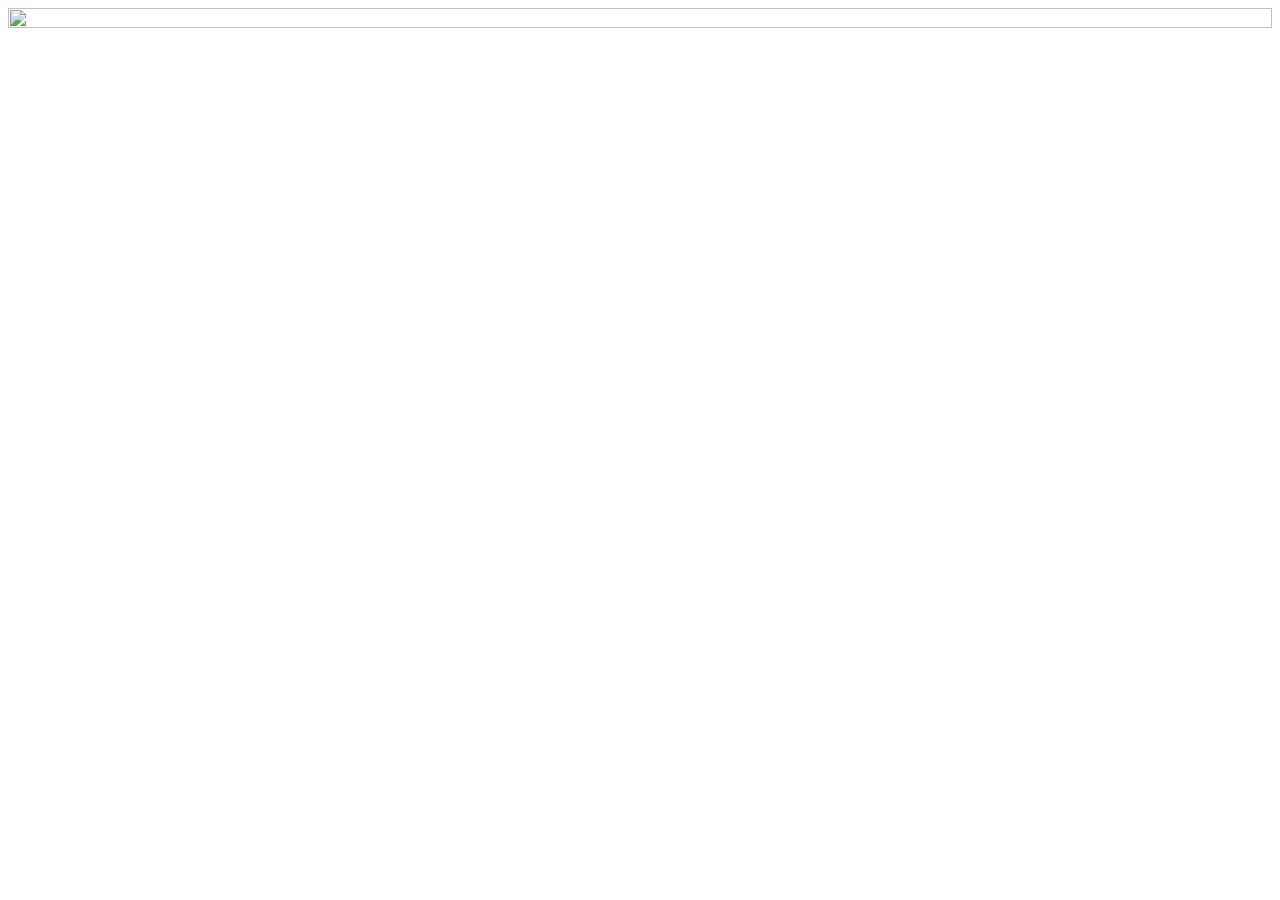
==== imagem.html @ 6ae5025e "Add files via upload" ====
<!DOCTYPE html>
<html lang="en">
<head>
    <meta charset="UTF-8">
    <meta name="viewport" content="width=device-width, initial-scale=1.0">
    <title>Document</title>
    <link rel="stylesheet" href="stylo.css"
</head>
<body>
    <nav>
        <div class="imagem">
            <img src="https://firebasestorage.googleapis.com/v0/b/banco-de-dados-e920e.appspot.com/o/site%2Fimagem.png?alt=media&token=bc07804f-f026-4a2a-8a09-c56acafd6ac1&_gl=1*id7h9z*_ga*NDUyNTc4NTM1LjE2OTY4MTkzODI.*_ga_CW55HF8NVT*MTY5NjgyMjI2MS4yLjEuMTY5NjgyMjI4Ny4zNC4wLjA." width=100% height=60%
        </div>
    </nav>
    
</body>
</html>
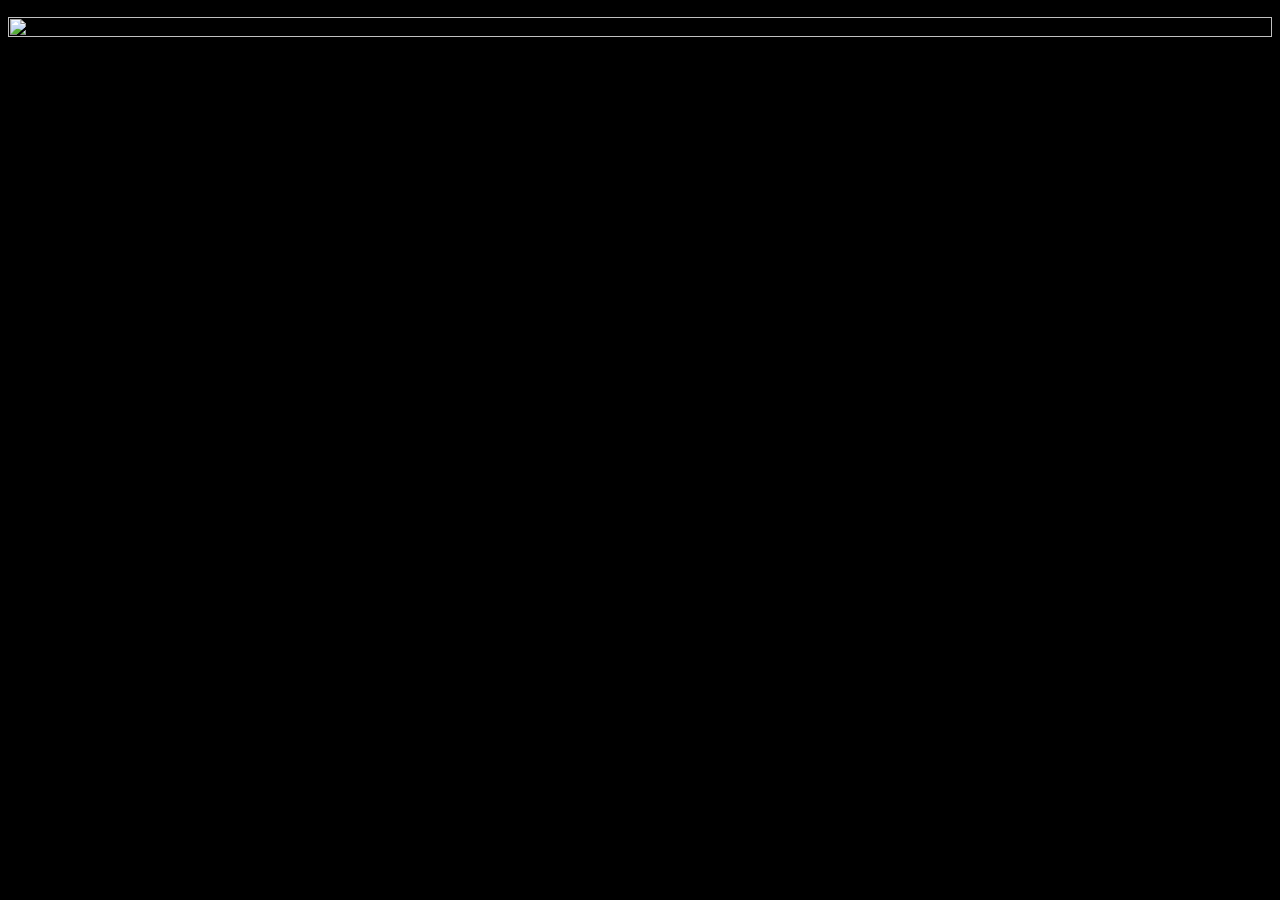
==== commit 2d5794f6: "Update imagem.html" ====
--- a/imagem.html
+++ b/imagem.html
@@ -4,7 +4,7 @@
     <meta charset="UTF-8">
     <meta name="viewport" content="width=device-width, initial-scale=1.0">
     <title>Document</title>
-    <link rel="stylesheet" href="stylo.css"
+    <link rel="stylesheet" href="style.css"
 </head>
 <body>
     <nav>
@@ -14,4 +14,4 @@
     </nav>
     
 </body>
-</html>+</html>
--- a/style.css
+++ b/style.css
@@ -0,0 +1,41 @@
+body {
+    background-color: black;
+    
+   
+}
+
+body div {
+    font-size: xx-large;
+    
+
+}
+
+.imagem {
+    display: flex;
+    justify-content: center;
+
+}
+
+.menu {
+    color: white;
+    display: flex;
+    justify-content: center;
+    font-size: 200px;
+
+}
+.menu:hover {
+    color: brown;
+
+}
+ul {
+    list-style-type: none;
+}
+
+a {text-decoration: none;
+
+}
+
+nav a:hover {
+    color: brown;
+
+}